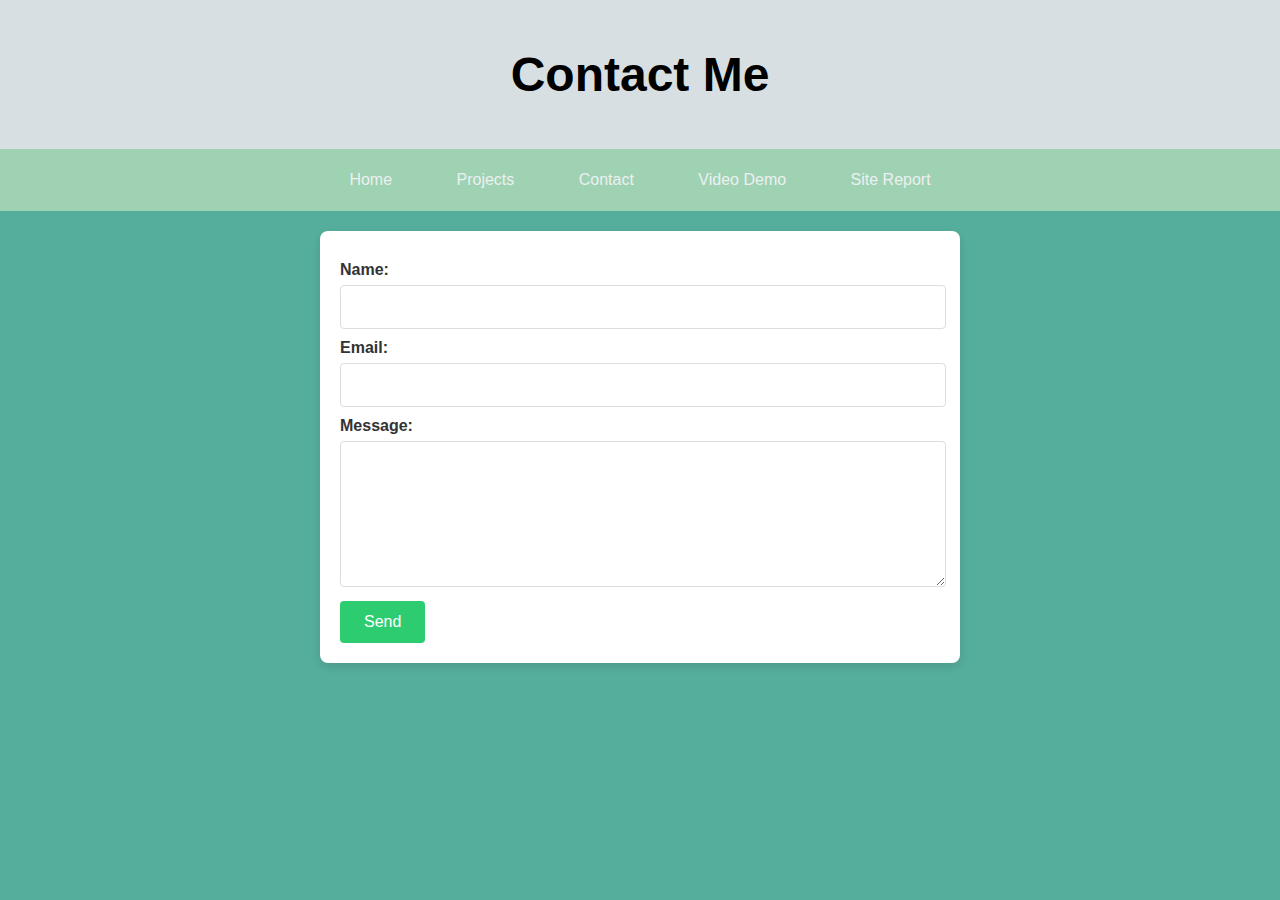
==== contact.html @ 5c1e520d "addition of contact page" ====
<!DOCTYPE html>
<html lang="en">
<head>
    <meta charset="UTF-8">
    <meta name="viewport" content="width=device-width, initial-scale=1.0">
    <title>Contact - Aadesh Dulal's Portfolio</title>
    <link rel="stylesheet" href="mero.css">
    <script defer src="myassi.js"></script>
</head>
<body>
    <header>
        <h1>Contact Me</h1>
    </header>
    <nav>
        <div class="menu-icon" onclick="toggleMenu()">
            &#9776;
        </div>
        <ul id="menu">
            <li><a href="index.html">Home</a></li>
            <li><a href="project.html">Projects</a></li>
            <li><a href="contact.html">Contact</a></li>
            <li><a href="videoDemo.html">Video Demo</a></li>
            <li><a href="sitereport.html">Site Report</a></li>
        </ul>
    </nav>
    
    <main>
        <form action="mailto:your-iamsashankpant@gmail.com" method="post" enctype="text/plain">
            <label for="name">Name:</label>
            <input type="text" id="name" name="name" required>
            <label for="email">Email:</label>
            <input type="email" id="email" name="email" required>
            <label for="message">Message:</label>
            <textarea id="message" name="message" required></textarea>
            <button type="submit">Send</button>
        </form>
    </main>
    
    
</body>
</html>
---- mero.css ----
/* General Styles */
body {
    font-family: 'Segoe UI', Tahoma, Geneva, Verdana, sans-serif;
    margin: 0;
    padding: 0;
    box-sizing: border-box;
    background-color: #55AD9B;
    color: #333;
}

header {
    background-color: #D8DFE3;
    color: black;
    padding: 15px 0;
    text-align: center;
    font-size: 1.5rem;
}

nav {
    background-color: #9FD2B3;
    padding: 10px 0;
}

.menu-icon {
    display: none;
    font-size: 24px;
    cursor: pointer;
    color: #ecf0f1;
    padding: 10px;
}

#menu {
    list-style-type: none;
    padding: 0;
    margin: 0;
    text-align: center;
    
}

#menu li {
    display: inline-block;
    margin: 0 10px;
}

#menu li a {
    text-decoration: none;
    color: #ecf0f1;
    padding: 12px 20px;
    display: inline-block;
    transition: background-color 0.3s;
}

#menu li a:hover {
    background-color: #20c511;
}

#menu-toggle {
    display: none;
}

#menu-toggle:checked + .menu-icon + #menu {
    display: block;
}

@media (max-width: 768px) {
    .menu-icon {
        display: block;
    }
    
    #menu {
        display: none;
        position: absolute;
        background-color: #34495e;
        width: 100%;
        top: 50px;
        text-align: center;
    }
    
    #menu.visible {
        display: block;
    }

    #menu li {
        display: block;
        margin: 10px 0;
    }
}

/* Project Grid */
.project-grid {
    display: grid;
    grid-template-columns: repeat(2, 1fr); /* Two equal-width columns */
    grid-template-rows: repeat(2, auto);   /* Two rows that adjust to content */
    gap: 20px;
    padding: 20px;
}

.project-item {
    background-color: #f5f5f5;
    padding: 20px;
    text-align: center;
    border: 1px solid #ccc;
    border-radius: 8px;
    box-shadow: 0 4px 10px rgba(0, 0, 0, 0.1);
    transition: transform 0.3s ease;
}

.project-item:hover {
    transform: translateY(-7px);
}

.project-item img {
    max-width: 100%;
    height: auto;
    border-radius: 6px;
}


main {
    padding: 20px;
}

footer {
    text-align: center;
    background-color: #34495e;
    color: white;
    padding: 15px 0;
    font-size: 0.9rem;
}

form {
    max-width: 600px;
    margin: 0 auto;
    background-color: #fff;
    padding: 20px;
    border-radius: 8px;
    box-shadow: 0 4px 8px rgba(0, 0, 0, 0.1);
}

form label {
    display: block;
    margin-top: 10px;
    font-weight: bold;
}

form input, form textarea {
    width: calc(100% - 20px);
    padding: 12px;
    margin-top: 6px;
    border: 1px solid #ddd;
    border-radius: 4px;
    font-size: 1rem;
}

form textarea {
    height: 120px;
}

form button {
    background-color: #2ecc71;
    color: white;
    border: none;
    padding: 12px 24px;
    cursor: pointer;
    margin-top: 10px;
    border-radius: 4px;
    font-size: 1rem;
}

form button:hover {
    background-color: #27ae60;
}
.image-container {
    display: flex;
    justify-content: center;
    margin-top: 20px;
}

.circular-image {
    width: 350px;
    height: 350px;
    border-radius: 50%;
    object-fit: cover;
}
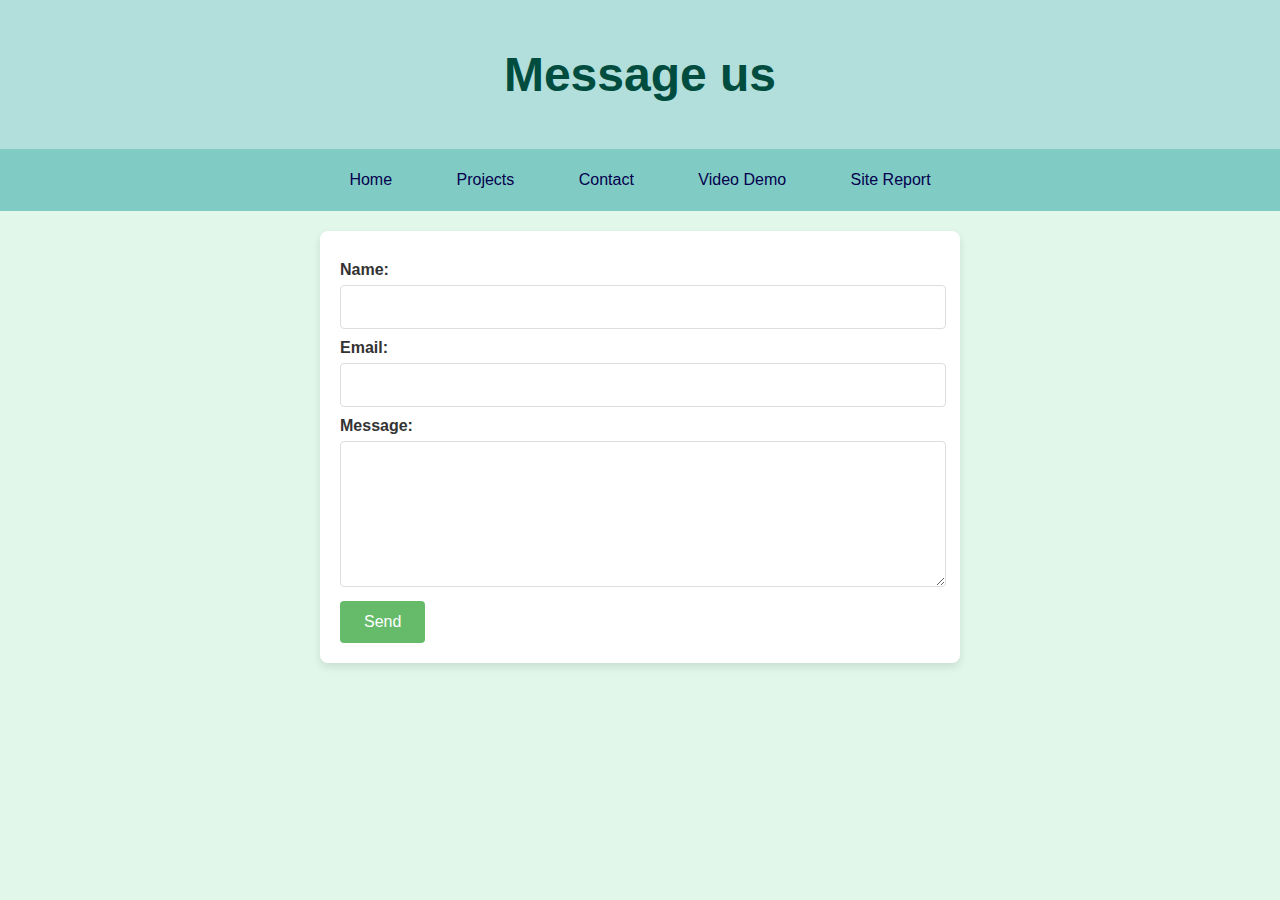
==== commit 42dbfed0: "added features and made changes" ====
--- a/contact.html
+++ b/contact.html
@@ -5,11 +5,11 @@
     <meta name="viewport" content="width=device-width, initial-scale=1.0">
     <title>Contact - Aadesh Dulal's Portfolio</title>
     <link rel="stylesheet" href="mero.css">
-    <script defer src="myassi.js"></script>
+    <script defer src="burge.js"></script>
 </head>
 <body>
     <header>
-        <h1>Contact Me</h1>
+        <h1>Message us</h1>
     </header>
     <nav>
         <div class="menu-icon" onclick="toggleMenu()">
--- a/mero.css
+++ b/mero.css
@@ -4,20 +4,20 @@
     margin: 0;
     padding: 0;
     box-sizing: border-box;
-    background-color: #55AD9B;
+    background-color: #e0f7e9; /* Light green background */
     color: #333;
 }
 
 header {
-    background-color: #D8DFE3;
-    color: black;
+    background-color: #b2dfdb; /* Light teal */
+    color: #004d40; /* Darker green for text */
     padding: 15px 0;
     text-align: center;
     font-size: 1.5rem;
 }
 
 nav {
-    background-color: #9FD2B3;
+    background-color: #80cbc4; /* Medium green */
     padding: 10px 0;
 }
 
@@ -25,7 +25,7 @@
     display: none;
     font-size: 24px;
     cursor: pointer;
-    color: #ecf0f1;
+    color: #004d40; /* Darker green */
     padding: 10px;
 }
 
@@ -34,7 +34,6 @@
     padding: 0;
     margin: 0;
     text-align: center;
-    
 }
 
 #menu li {
@@ -44,14 +43,15 @@
 
 #menu li a {
     text-decoration: none;
-    color: #ecf0f1;
+    color: #03004d; /* Darker green */
     padding: 12px 20px;
     display: inline-block;
     transition: background-color 0.3s;
 }
 
 #menu li a:hover {
-    background-color: #20c511;
+    background-color: #004d40; /* Darker green for hover */
+    color: #e0f7e9; /* Light green text on hover */
 }
 
 #menu-toggle {
@@ -70,7 +70,7 @@
     #menu {
         display: none;
         position: absolute;
-        background-color: #34495e;
+        background-color: #4f9186; /* Darker green */
         width: 100%;
         top: 50px;
         text-align: center;
@@ -96,10 +96,10 @@
 }
 
 .project-item {
-    background-color: #f5f5f5;
-    padding: 20px;
-    text-align: center;
-    border: 1px solid #ccc;
+    background-color: #f1f8e9; /* Very light green */
+    padding: 20px;
+    text-align: center;
+    border: 1px solid #c8e6c9; /* Light green border */
     border-radius: 8px;
     box-shadow: 0 4px 10px rgba(0, 0, 0, 0.1);
     transition: transform 0.3s ease;
@@ -115,15 +115,14 @@
     border-radius: 6px;
 }
 
-
 main {
     padding: 20px;
 }
 
 footer {
     text-align: center;
-    background-color: #34495e;
-    color: white;
+    background-color: #004d40; /* Darker green */
+    color: #e0f7e9; /* Light green text */
     padding: 15px 0;
     font-size: 0.9rem;
 }
@@ -131,7 +130,7 @@
 form {
     max-width: 600px;
     margin: 0 auto;
-    background-color: #fff;
+    background-color: #ffffff;
     padding: 20px;
     border-radius: 8px;
     box-shadow: 0 4px 8px rgba(0, 0, 0, 0.1);
@@ -157,7 +156,7 @@
 }
 
 form button {
-    background-color: #2ecc71;
+    background-color: #66bb6a; /* Medium green */
     color: white;
     border: none;
     padding: 12px 24px;
@@ -168,8 +167,9 @@
 }
 
 form button:hover {
-    background-color: #27ae60;
-}
+    background-color: #388e3c; /* Darker green */
+}
+
 .image-container {
     display: flex;
     justify-content: center;
@@ -181,4 +181,39 @@
     height: 350px;
     border-radius: 50%;
     object-fit: cover;
-}+}
+
+/* Site Report Section */
+.report-section, .image-section {
+    max-width: 800px;
+    margin: 0 auto;
+    background-color: #ffffff; /* White background */
+    padding: 20px; /* Unified padding */
+    border-radius: 8px; /* Unified border radius */
+    box-shadow: 0 4px 8px rgba(0, 0, 0, 0.1);
+}
+
+.report-section h2, .image-section h2 {
+    font-size: 1.8rem;
+    color: #004d40; /* Darker green for headings */
+    margin-bottom: 15px;
+}
+
+.report-section p, .image-section p {
+    font-size: 1.1rem;
+    line-height: 1.6;
+    margin-bottom: 20px;
+    color: #333; /* Dark text for readability */
+}
+
+.image-section .image {
+    display: flex;
+    flex-wrap: wrap;
+    gap: 10px;
+}
+
+.image-section .image img {
+    max-width: 100%;
+    height: auto;
+    display: block;
+}
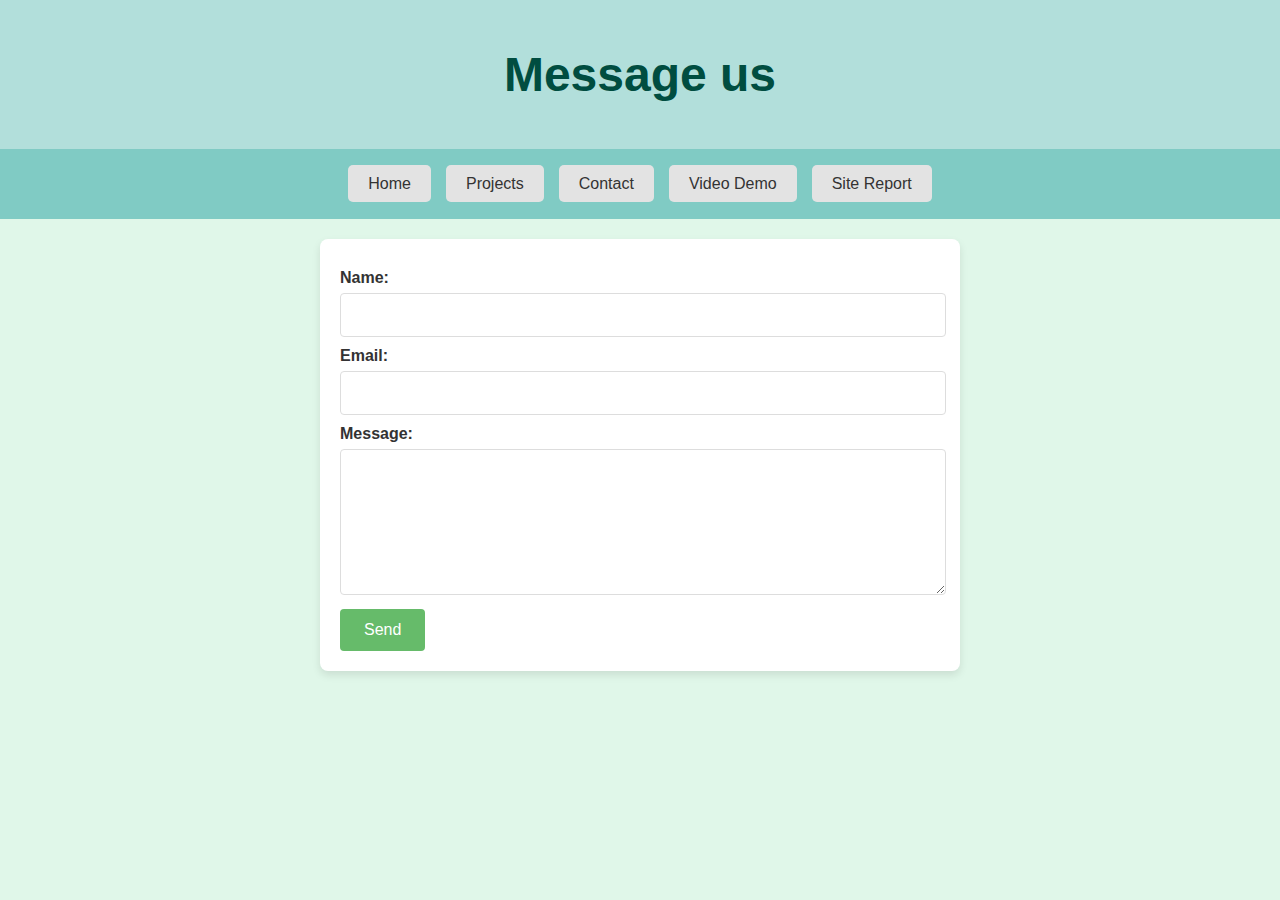
==== commit 75afd301: "addition of features" ====
--- a/contact.html
+++ b/contact.html
@@ -12,9 +12,8 @@
         <h1>Message us</h1>
     </header>
     <nav>
-        <div class="menu-icon" onclick="toggleMenu()">
-            &#9776;
-        </div>
+        <input type="checkbox" id="menu-toggle">
+        <label for="menu-toggle" class="menu-icon">&#9776;</label>
         <ul id="menu">
             <li><a href="index.html">Home</a></li>
             <li><a href="project.html">Projects</a></li>
--- a/mero.css
+++ b/mero.css
@@ -29,37 +29,29 @@
     padding: 10px;
 }
 
-#menu {
-    list-style-type: none;
+input[type="checkbox"] {
+    display: none;
+}
+
+ul {
+    list-style: none;
+    display: flex;
+    justify-content: center;
+    gap: 15px;
     padding: 0;
-    margin: 0;
-    text-align: center;
-}
-
-#menu li {
-    display: inline-block;
-    margin: 0 10px;
-}
-
-#menu li a {
+}
+
+ul a {
     text-decoration: none;
-    color: #03004d; /* Darker green */
-    padding: 12px 20px;
-    display: inline-block;
-    transition: background-color 0.3s;
-}
-
-#menu li a:hover {
-    background-color: #004d40; /* Darker green for hover */
-    color: #e0f7e9; /* Light green text on hover */
-}
-
-#menu-toggle {
-    display: none;
-}
-
-#menu-toggle:checked + .menu-icon + #menu {
-    display: block;
+    color: #333;
+    padding: 10px 20px;
+    background: #e3e3e3;
+    border-radius: 5px;
+    transition: background 0.3s;
+}
+
+ul a:hover {
+    background: #c3c3c3;
 }
 
 @media (max-width: 768px) {
@@ -67,22 +59,14 @@
         display: block;
     }
     
-    #menu {
+   
+    ul {
+        flex-direction: column;
         display: none;
-        position: absolute;
-        background-color: #4f9186; /* Darker green */
-        width: 100%;
-        top: 50px;
-        text-align: center;
     }
-    
-    #menu.visible {
-        display: block;
-    }
-
-    #menu li {
-        display: block;
-        margin: 10px 0;
+
+    input[type="checkbox"]:checked ~ ul {
+        display: flex;
     }
 }
 
